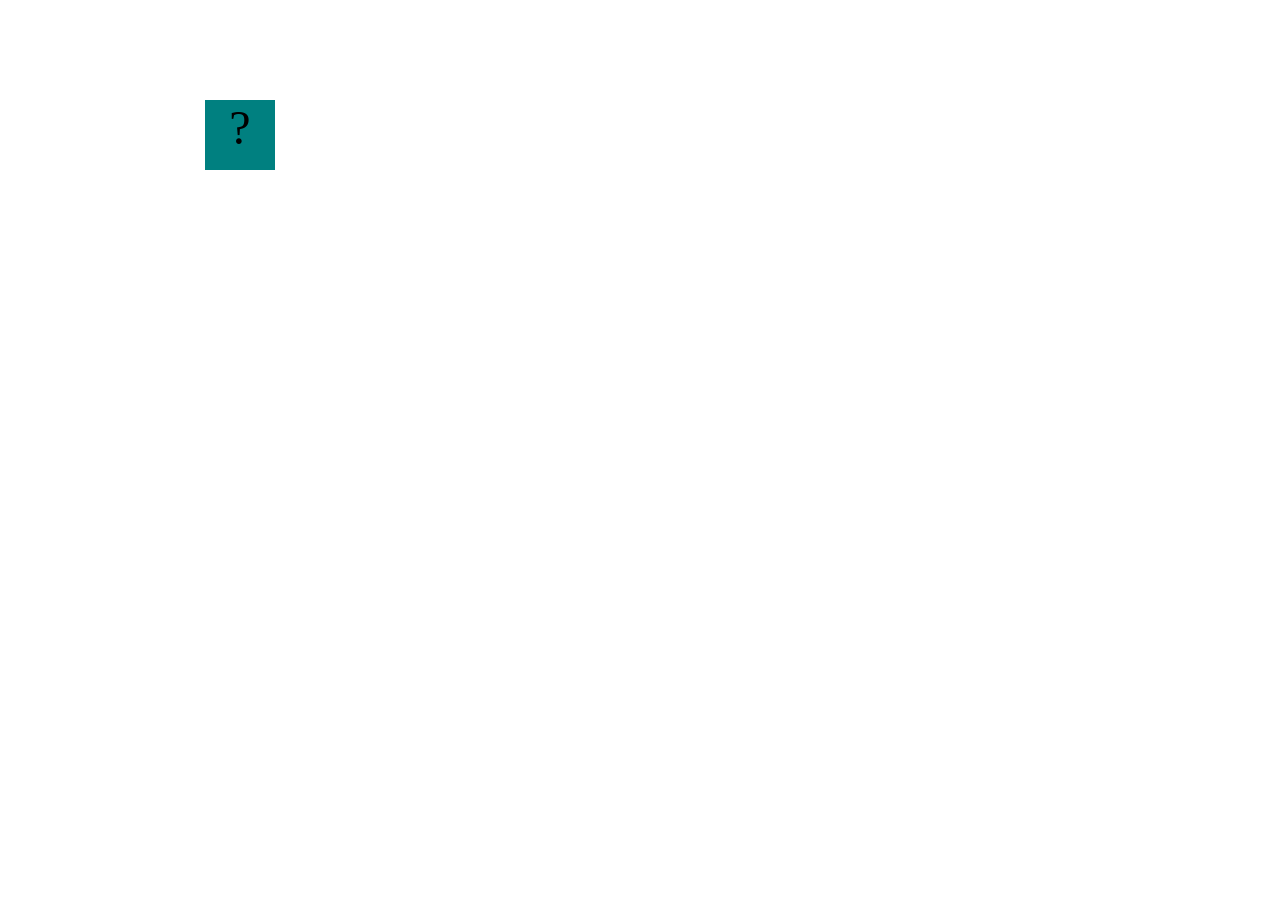
==== fsd-projects/bouncing-box/index.html @ 0101a6ff "todo 2 complete" ====
<!DOCTYPE html>
<html>
  <head>
    <meta charset="utf-8" />
    <title>Bouncing Box</title>
    <script src="jquery.min.js"></script>
    <style>
      .box {
        width: 70px;
        height: 70px;
        background-color: teal;
        font-size: 300%;
        text-align: center;
        user-select: none;
        display: block;
        position: absolute;
        top: 100px;
        /* Change me! */
        left: 0px;
      }

      .board {
        height: 100vh;
      }
    </style>
    <!-- 	<script src="//cdnjs.cloudflare.com/ajax/libs/jquery/2.1.1/jquery.min.js"></script> -->
  </head>

  <body class="board">
    <!-- HTML for the box -->
    <div class="box">?</div>

    <script>
      (function () {
        "use strict";
        /* global jQuery */

        //////////////////////////////////////////////////////////////////
        /////////////////// SETUP DO NOT DELETE //////////////////////////
        //////////////////////////////////////////////////////////////////

        var box = jQuery(".box"); // reference to the HTML .box element
        var board = jQuery(".board"); // reference to the HTML .board element
        var boardWidth = board.width(); // the maximum X-Coordinate of the screen

        // update the boardWidth variable when the window is resized
        jQuery(window).on("resize", function () {
          boardWidth = board.width();
        });

        // Every 50 milliseconds, call the update Function (see below)
        setInterval(update, 50);

        // Every time the box is clicked, call the handleBoxClick Function (see below)
        box.on("click", handleBoxClick);

        // moves the Box to a new position on the screen along the X-Axis
        function moveBoxTo(newPositionX) {
          box.css("left", newPositionX);
        }

        // changes the text displayed on the Box
        function changeBoxText(newText) {
          box.text(newText);
        }

        //////////////////////////////////////////////////////////////////
        /////////////////// YOUR CODE BELOW HERE /////////////////////////
        //////////////////////////////////////////////////////////////////

        // TODO 2 - Variable declarations
var positionX = 0





        /**
         * This Function will be called 20 times/second.
         * Each time it is called, it should move the Box to a new location.
         * If the box drifts off the screen, turn it around!
         */
        function update() {
          moveBoxTo(205)
          positionX=positionX+10

        

          
        }

        /**
         * This Function will be called each time the box is clicked.
         * Each time it is called, it should perform each of the following actions:
         * - increase the points total
         * - increase the speed
         * - move the box to the left side of the screen.
         */
        function handleBoxClick() {




        }


        
      })();
    </script>
  </body>
</html>
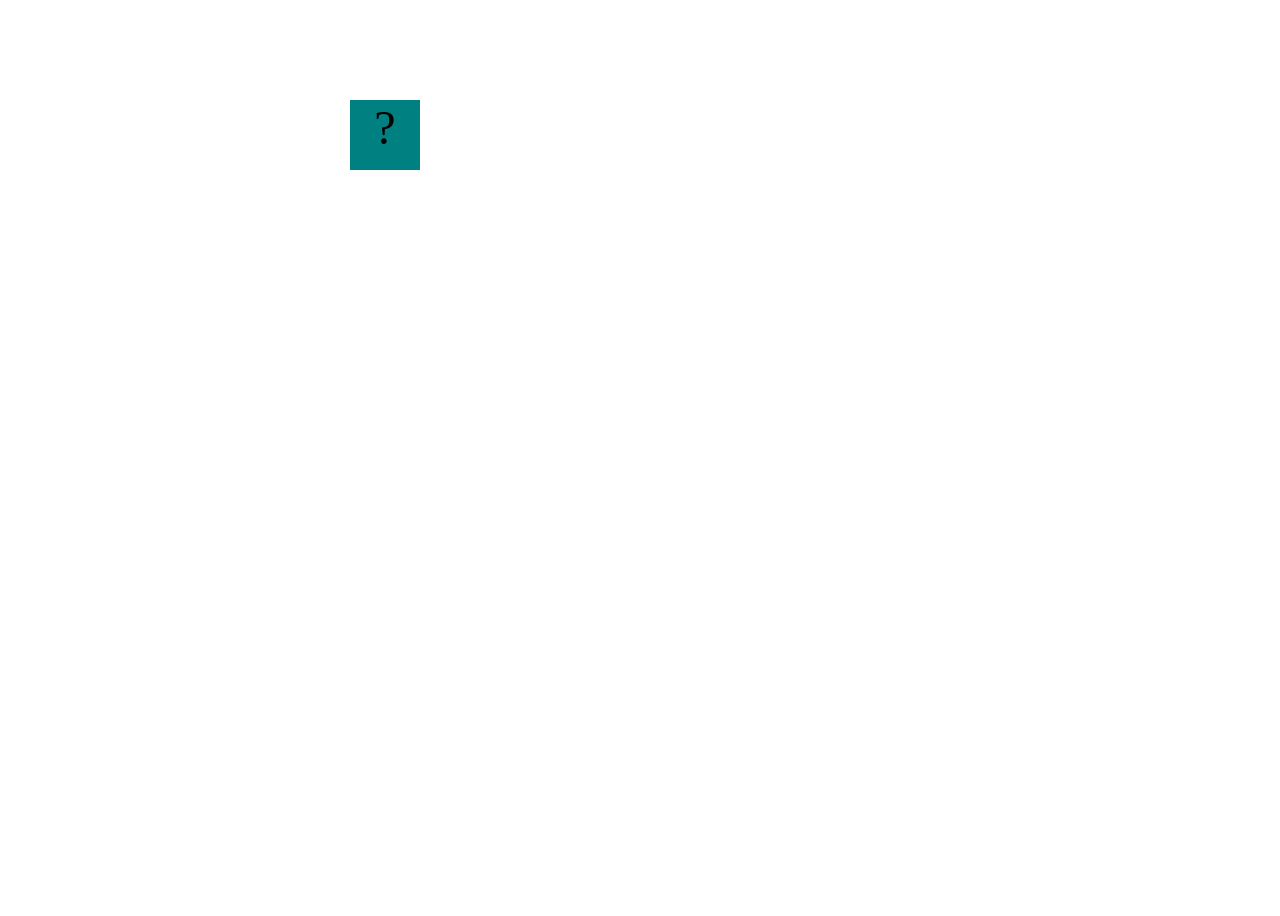
==== commit a406651c: "todo 3 complete" ====
--- a/fsd-projects/bouncing-box/index.html
+++ b/fsd-projects/bouncing-box/index.html
@@ -81,8 +81,9 @@
          * If the box drifts off the screen, turn it around!
          */
         function update() {
-          moveBoxTo(205)
-          positionX=positionX+10
+          
+          positionX = positionX + 10
+          moveBoxTo(positionX)
 
         
 
@@ -96,8 +97,8 @@
          * - increase the speed
          * - move the box to the left side of the screen.
          */
-        function handleBoxClick() {
-
+        function handleBoxClick() {positionX=0
+changeBoxText(0)
 
 
 
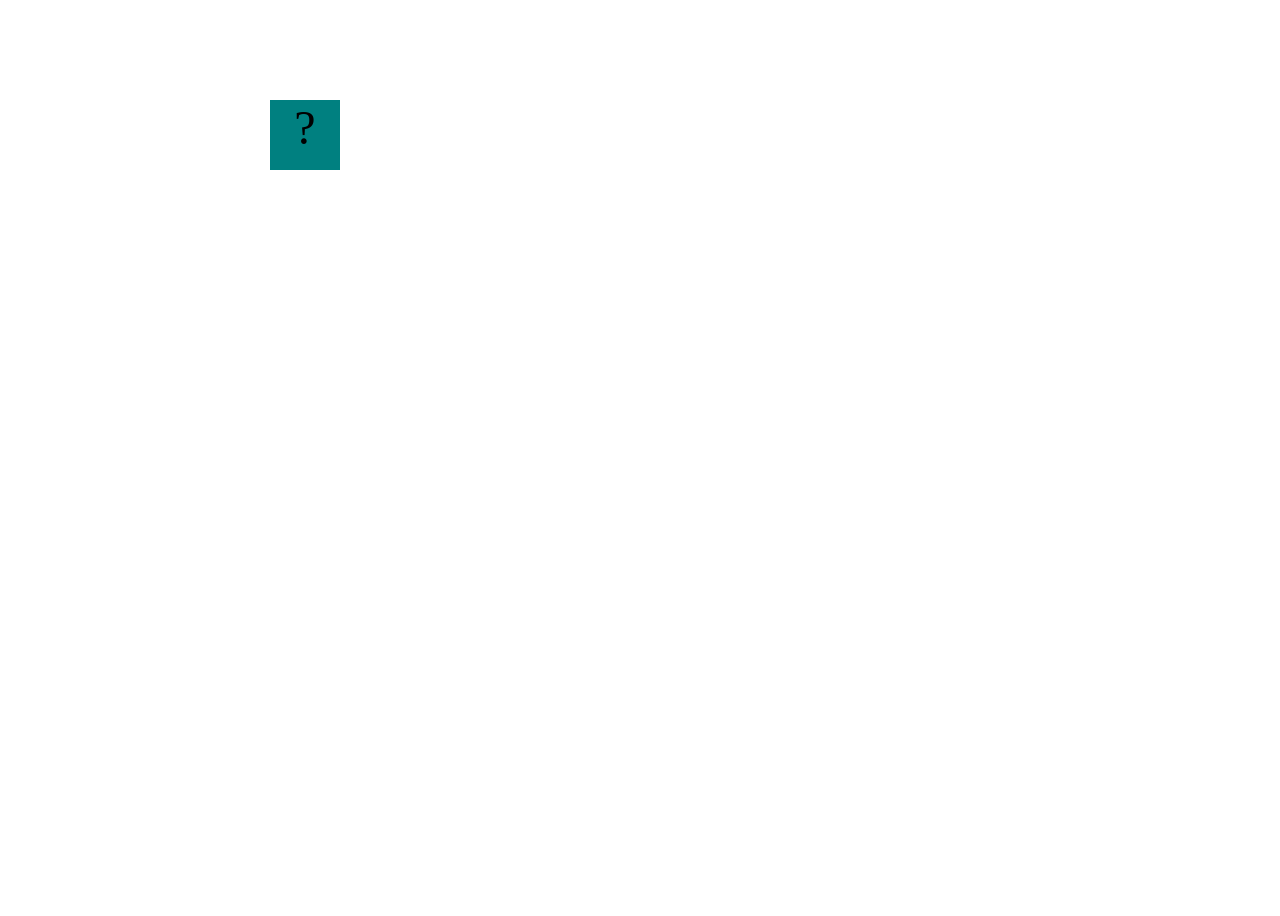
==== commit 74d57f44: "todo 4 complete" ====
--- a/fsd-projects/bouncing-box/index.html
+++ b/fsd-projects/bouncing-box/index.html
@@ -70,7 +70,7 @@
 
         // TODO 2 - Variable declarations
 var positionX = 0
-
+var points = 0
 
 
 
@@ -98,8 +98,8 @@
          * - move the box to the left side of the screen.
          */
         function handleBoxClick() {positionX=0
-changeBoxText(0)
-
+changeBoxText(points)
+points=points + 1
 
 
         }
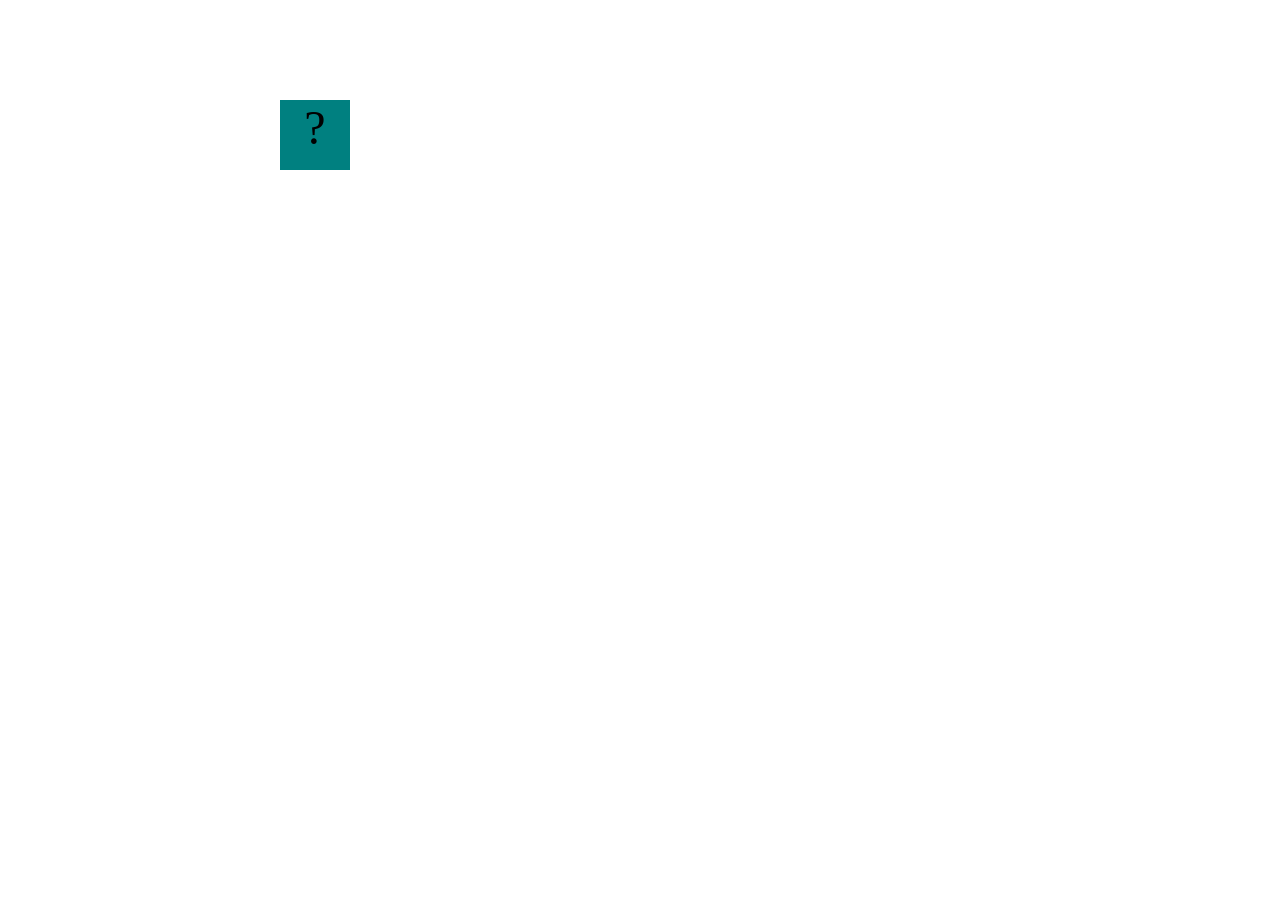
==== commit e63617bd: "game 2.0" ====
--- a/fsd-projects/bouncing-box/index.html
+++ b/fsd-projects/bouncing-box/index.html
@@ -71,7 +71,7 @@
         // TODO 2 - Variable declarations
 var positionX = 0
 var points = 0
-
+var speed= 10 
 
 
 
@@ -100,7 +100,7 @@
         function handleBoxClick() {positionX=0
 changeBoxText(points)
 points=points + 1
-
+positionX=positionX+10
 
         }
 
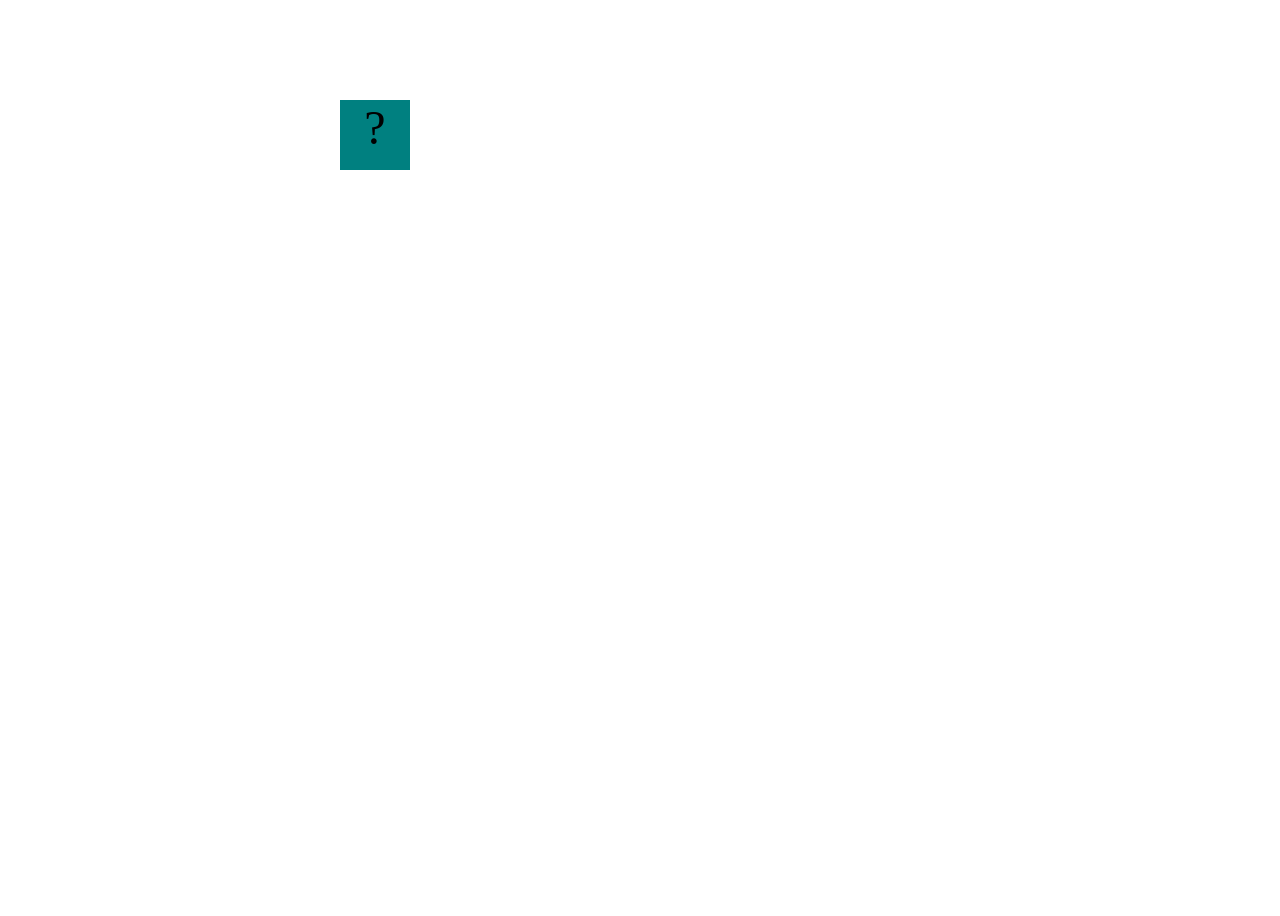
==== commit bdba8eb8: "todo6 complete" ====
--- a/fsd-projects/bouncing-box/index.html
+++ b/fsd-projects/bouncing-box/index.html
@@ -71,9 +71,7 @@
         // TODO 2 - Variable declarations
 var positionX = 0
 var points = 0
-var speed= 10 
-
-
+var speed =10 
 
         /**
          * This Function will be called 20 times/second.
@@ -82,8 +80,11 @@
          */
         function update() {
           
-          positionX = positionX + 10
+positionX=positionX+speed
           moveBoxTo(positionX)
+          if(positionX>boardWidth){speed=speed+-1
+
+          }
 
         
 
@@ -100,8 +101,7 @@
         function handleBoxClick() {positionX=0
 changeBoxText(points)
 points=points + 1
-positionX=positionX+10
-
+speed=speed+3
         }
 
 
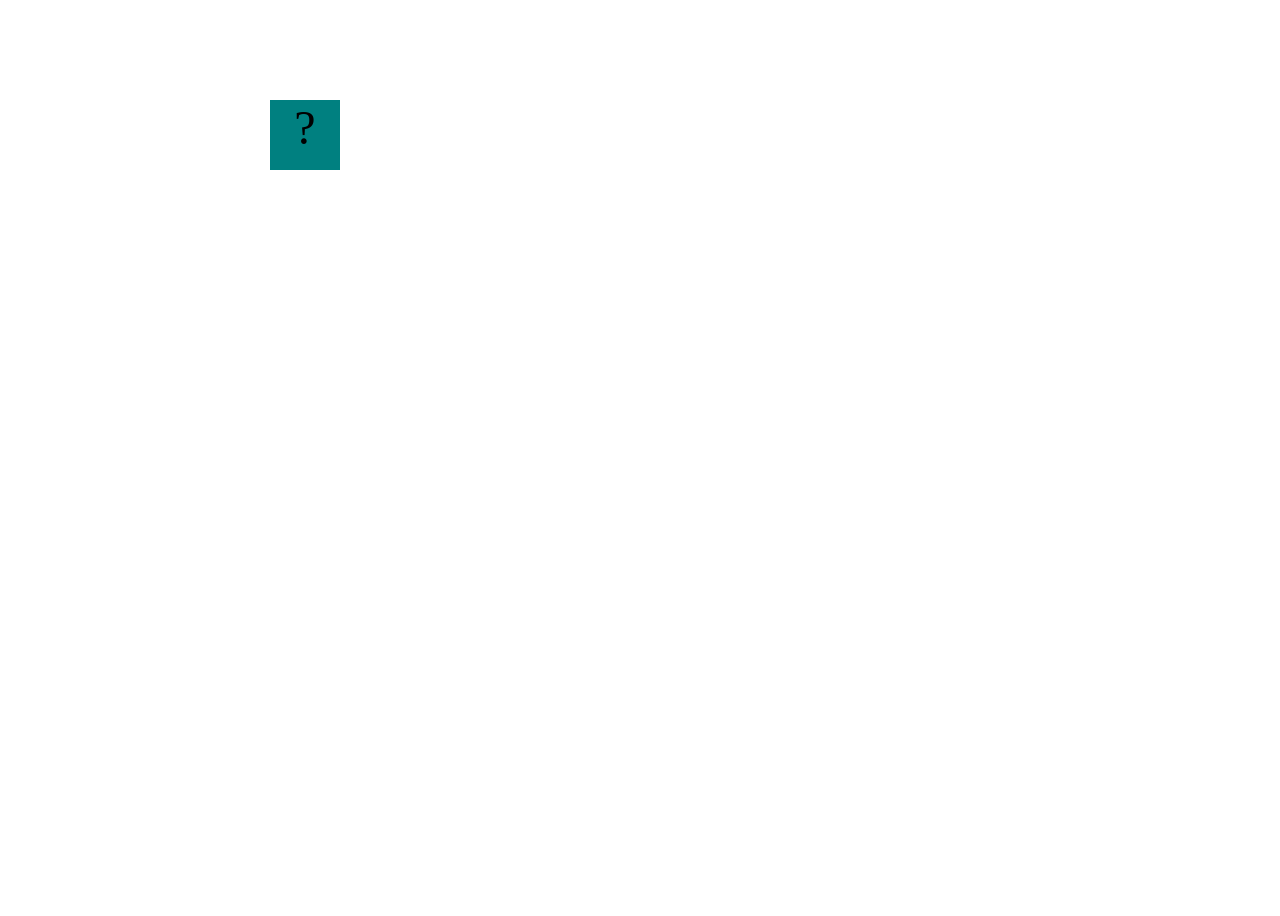
==== commit 59b3939b: "todo 6 complete" ====
--- a/fsd-projects/bouncing-box/index.html
+++ b/fsd-projects/bouncing-box/index.html
@@ -82,8 +82,11 @@
           
 positionX=positionX+speed
           moveBoxTo(positionX)
-          if(positionX>boardWidth){speed=speed+-1
+          if(positionX>boardWidth){speed=speed*-1
 
+          }
+          if (positionX<0){
+                        speed*=-1 
           }
 
         
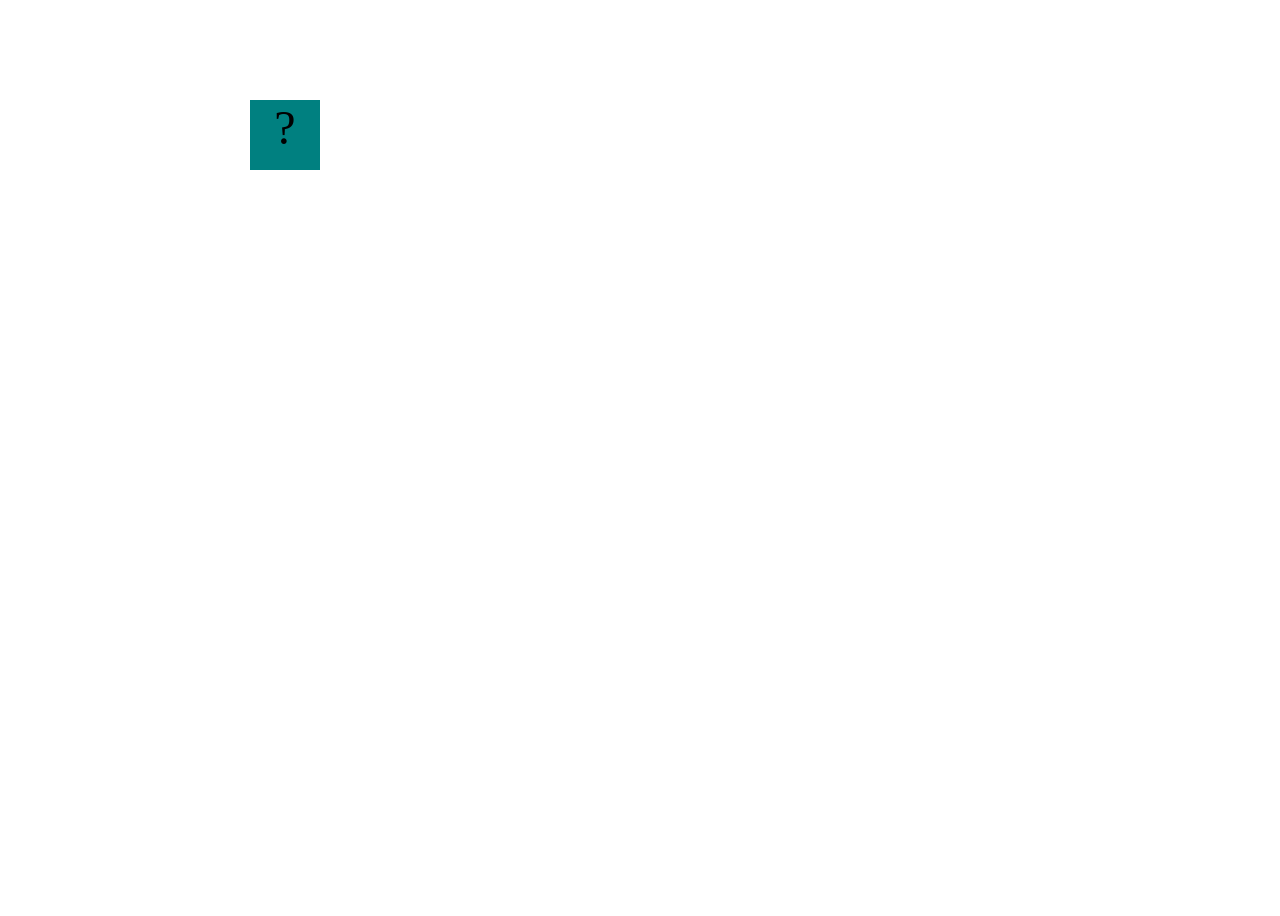
==== commit 2ee1949f: "todo 8 complete" ====
--- a/fsd-projects/bouncing-box/index.html
+++ b/fsd-projects/bouncing-box/index.html
@@ -104,7 +104,7 @@
         function handleBoxClick() {positionX=0
 changeBoxText(points)
 points=points + 1
-speed=speed+3
+speed =3*points+10
         }
 
 
